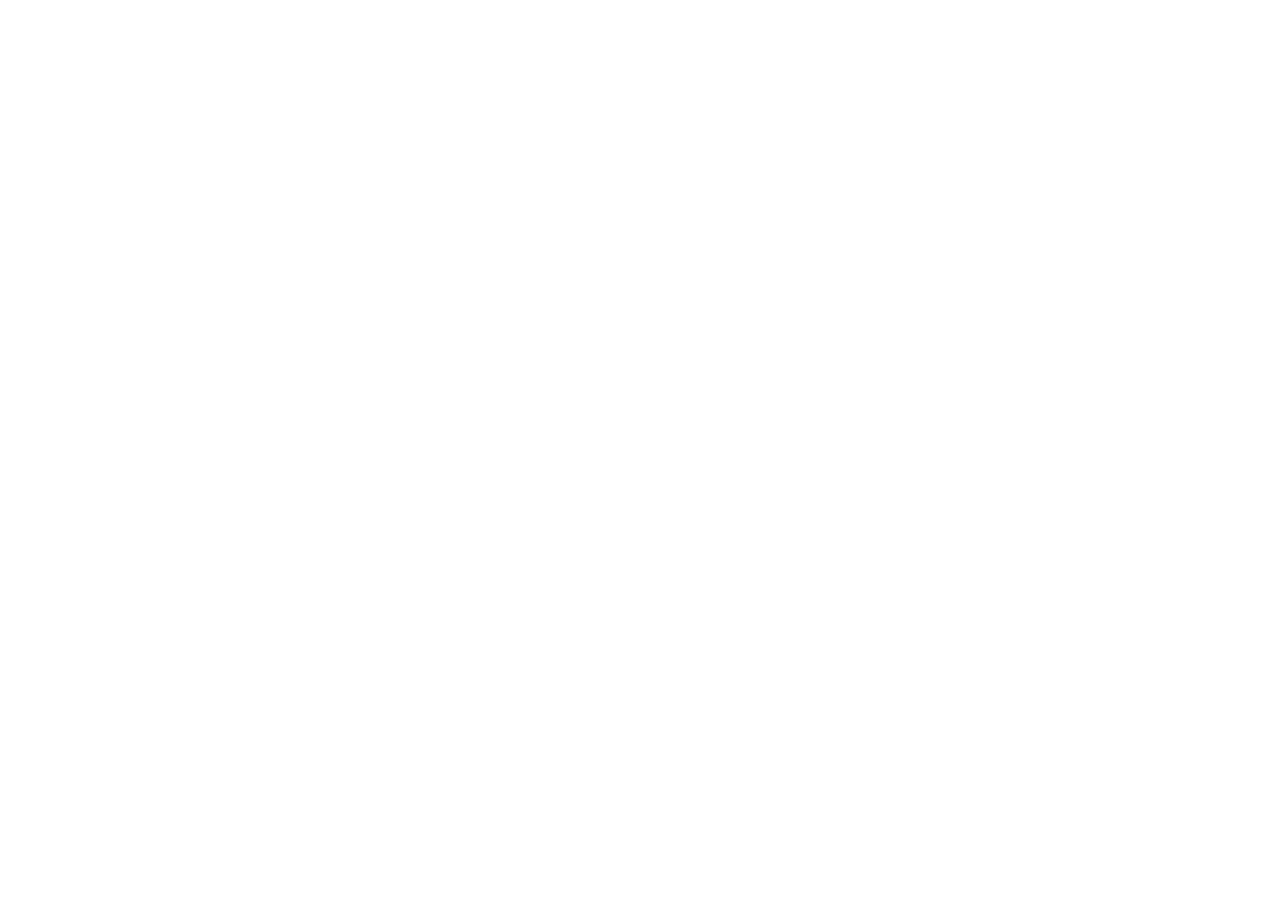
==== faultyCalculator/index.html @ fed282b2 "first commit" ====
<!DOCTYPE html>
<html lang="en">
<head>
  <meta charset="UTF-8">
  <meta name="viewport" content="width=device-width, initial-scale=1.0">
  <title>Faulty Calculator</title>
  <script src="script.js"></script>
</head>
<body>
  
</body>
</html>
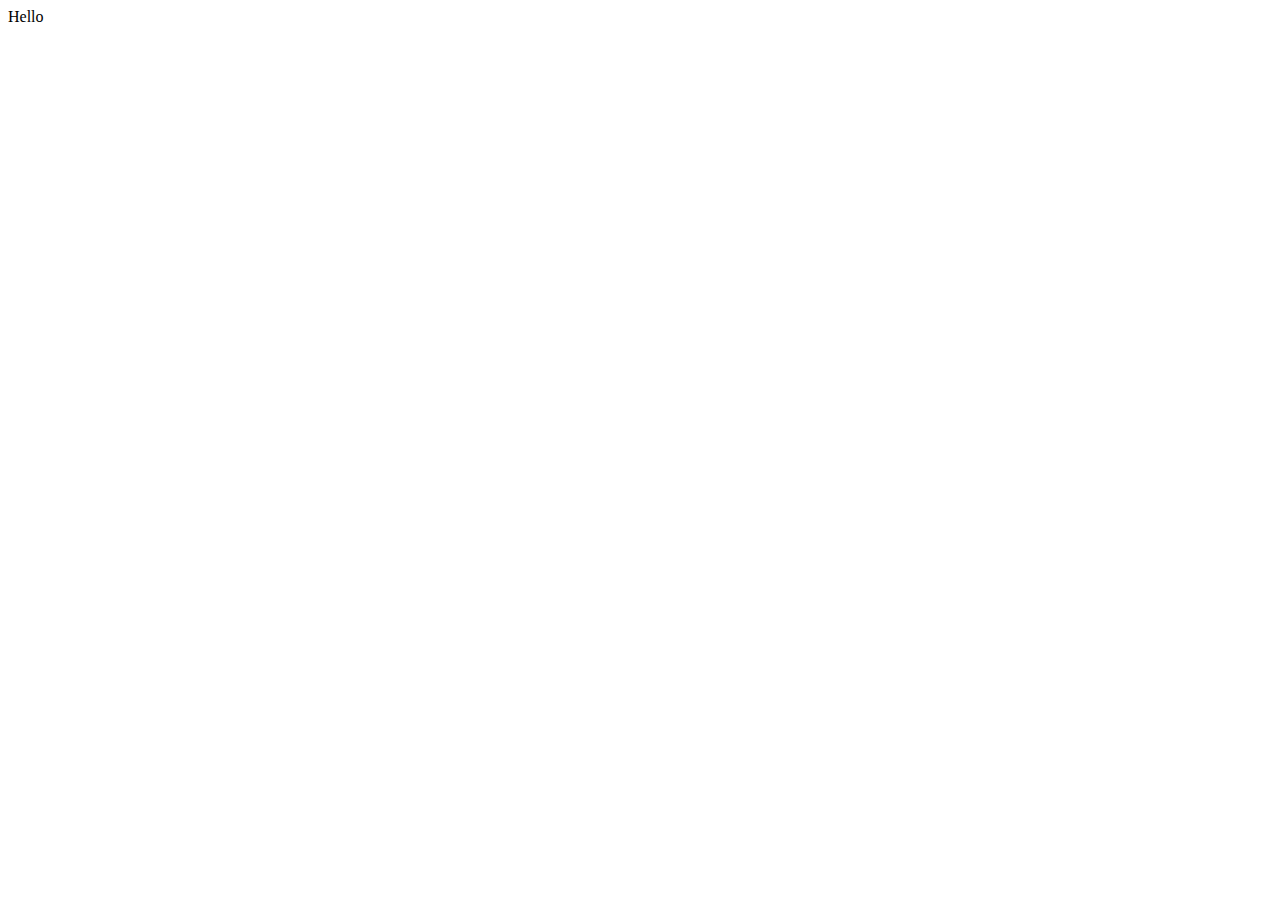
==== commit bbdb415d: "calculator with somepercent fault" ====
--- a/faultyCalculator/index.html
+++ b/faultyCalculator/index.html
@@ -7,6 +7,6 @@
   <script src="script.js"></script>
 </head>
 <body>
-  
+  Hello
 </body>
 </html>